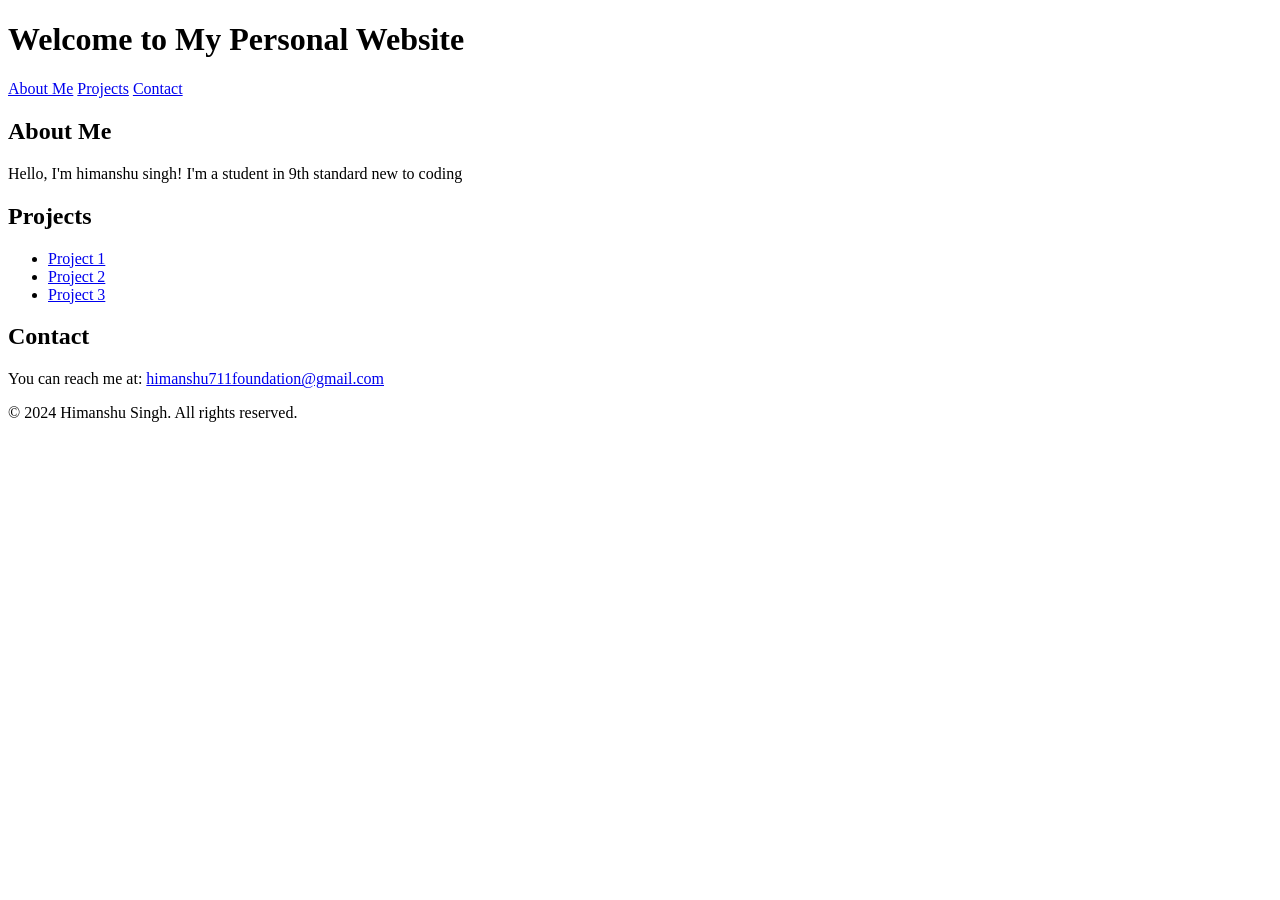
==== index.html @ 9de3c5ca "Update index.html" ====
<!DOCTYPE html>
<html lang="en">
<head>
    <meta charset="UTF-8">
    <meta name="viewport" content="width=device-width, initial-scale=1.0">
    <title>My personal website</title>
    <link rel="stylesheet" href="styles.css">
</head>
<body>
    <header>
        <h1>Welcome to My Personal Website</h1>
        <nav>
            <a href="#about me ">About Me</a>
            <a href="#projects">Projects</a>
            <a href="#contact">Contact</a>
        </nav>
    </header>
    <section id = "about me ">
        <h2>About Me</h2>
        <p>Hello, I'm himanshu singh! I'm a student in 9th standard new to coding </p>
    </section>
    <section id="projects">
        <h2>Projects</h2>
        <ul>
            <li><a href="project1.html">Project 1</a></li>
            <li><a href="project2.html">Project 2</a></li>
            <li><a href="project3.html">Project 3</a></li>
        </ul>
    </section>
    <section id="contact">
        <h2>Contact</h2>
        <p>You can reach me at: <a href="mailto:himanshu711foundation@gmail.com">himanshu711foundation@gmail.com</a></p>
    </section>
    <footer>
        <p>&copy; 2024 Himanshu Singh. All rights reserved.</p>
    </footer>
</body>
</html>
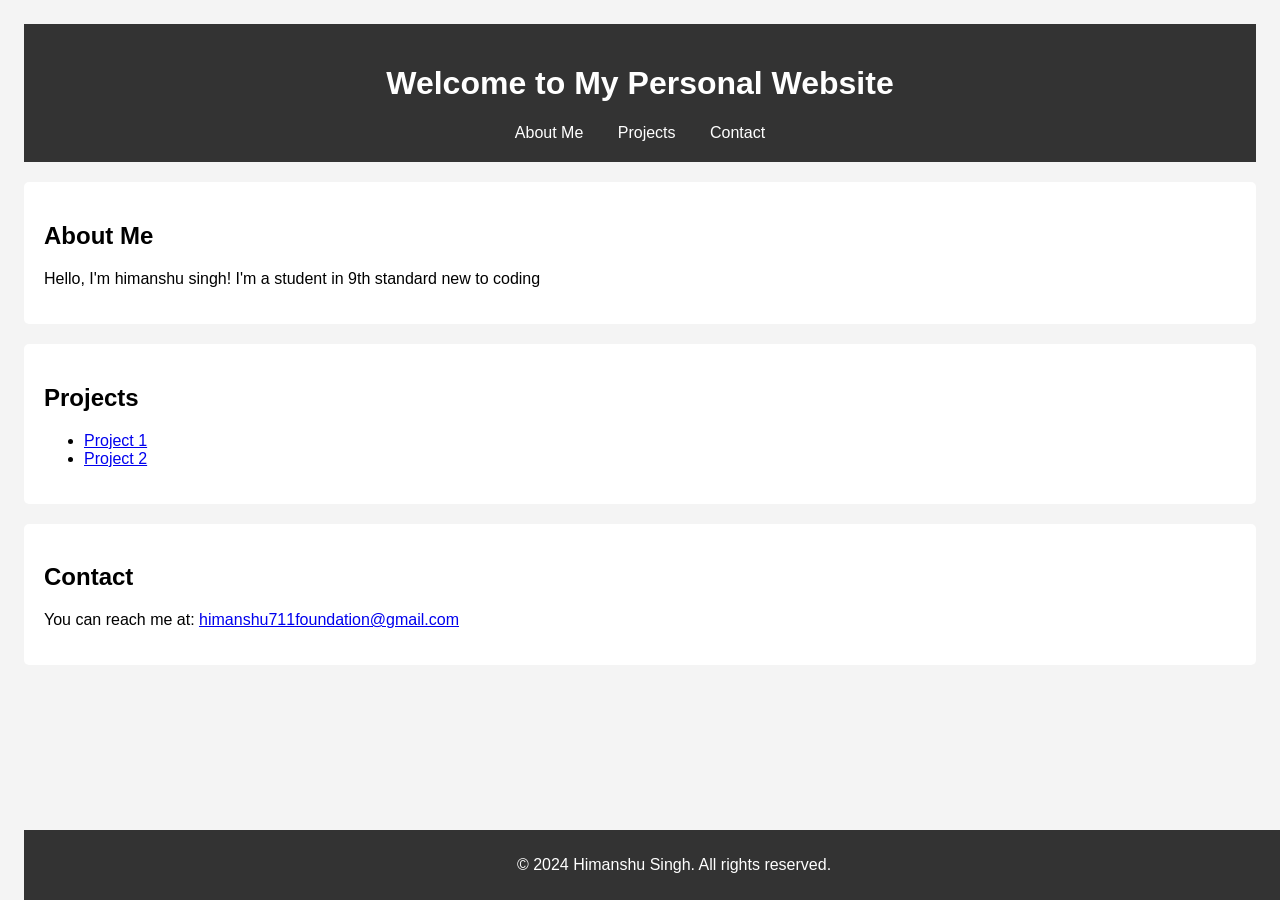
==== commit 44cf259f: "Update index.html" ====
--- a/index.html
+++ b/index.html
@@ -24,7 +24,7 @@
         <ul>
             <li><a href="project1.html">Project 1</a></li>
             <li><a href="project2.html">Project 2</a></li>
-            <li><a href="project3.html">Project 3</a></li>
+            
         </ul>
     </section>
     <section id="contact">
--- a/styles.css
+++ b/styles.css
@@ -0,0 +1,33 @@
+body {
+    font-family: Arial, sans-serif;
+    margin: 0;
+    padding: 24px;
+    background-color: #f4f4f4; 
+}
+header {
+    background-color: #333;
+    color: #fff;
+    padding: 20px;
+    text-align: center;
+}
+nav a {
+    color: #fff;
+    text-decoration: none;
+    margin: 0 15px;
+}
+
+section {
+    margin: 20px 0;
+    padding: 20px;
+    background-color: #fff;
+    border-radius: 5px;
+}
+footer {
+    background-color: #333;
+    color: #fff;
+    text-align: center;
+    padding: 10px;
+    position: fixed;
+    width: 100%;
+    bottom: 0;
+}
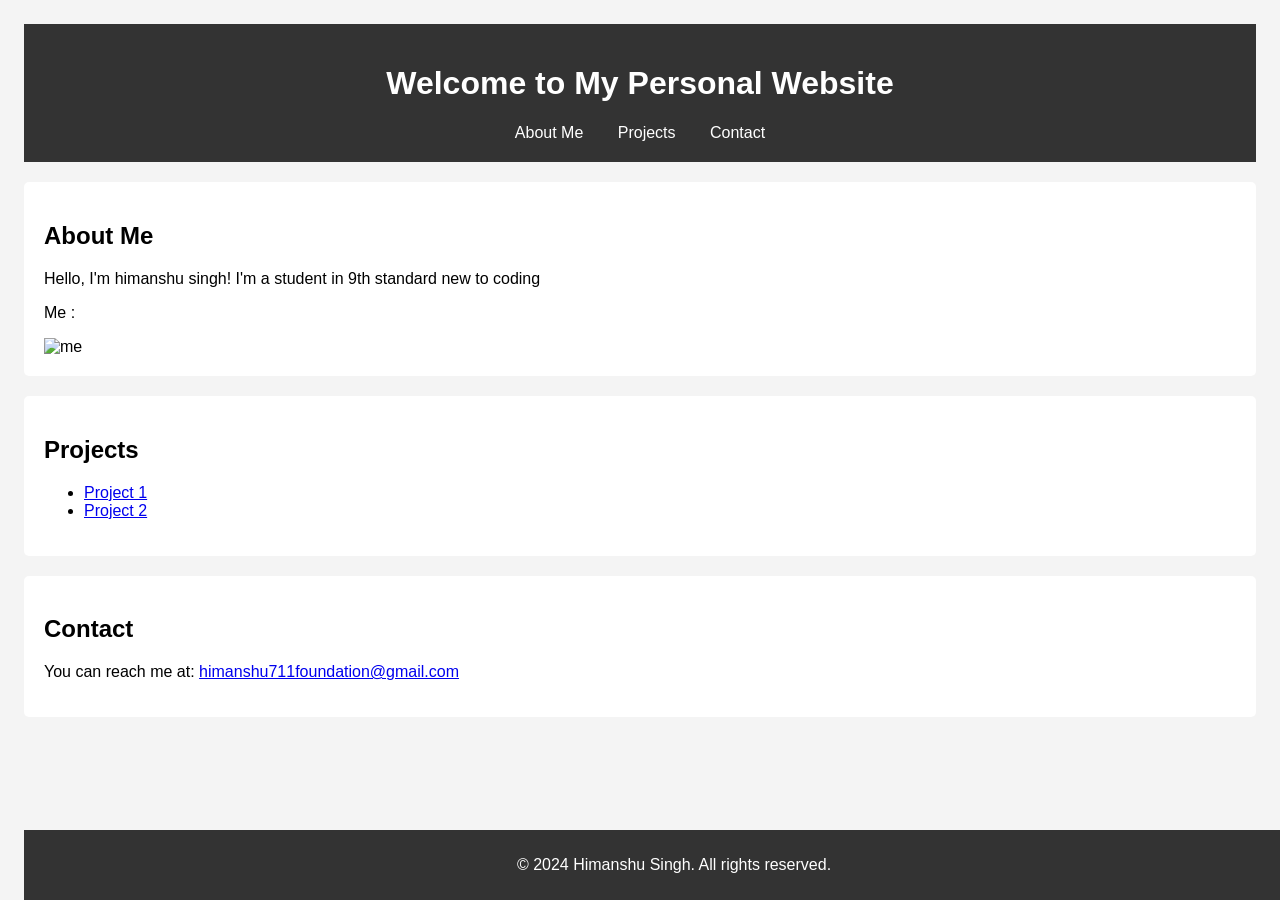
==== commit dd1a372d: "Update index.html" ====
--- a/index.html
+++ b/index.html
@@ -18,6 +18,8 @@
     <section id = "about me ">
         <h2>About Me</h2>
         <p>Hello, I'm himanshu singh! I'm a student in 9th standard new to coding </p>
+        <p>Me :</p>
+        <img src="https://cdn-avatars.huggingface.co/v1/production/uploads/68e64b9c8f029e3b39651bf3/9Q9H1oCbfV2_2ont9OUrp.jpeg" alt="me ">
     </section>
     <section id="projects">
         <h2>Projects</h2>
